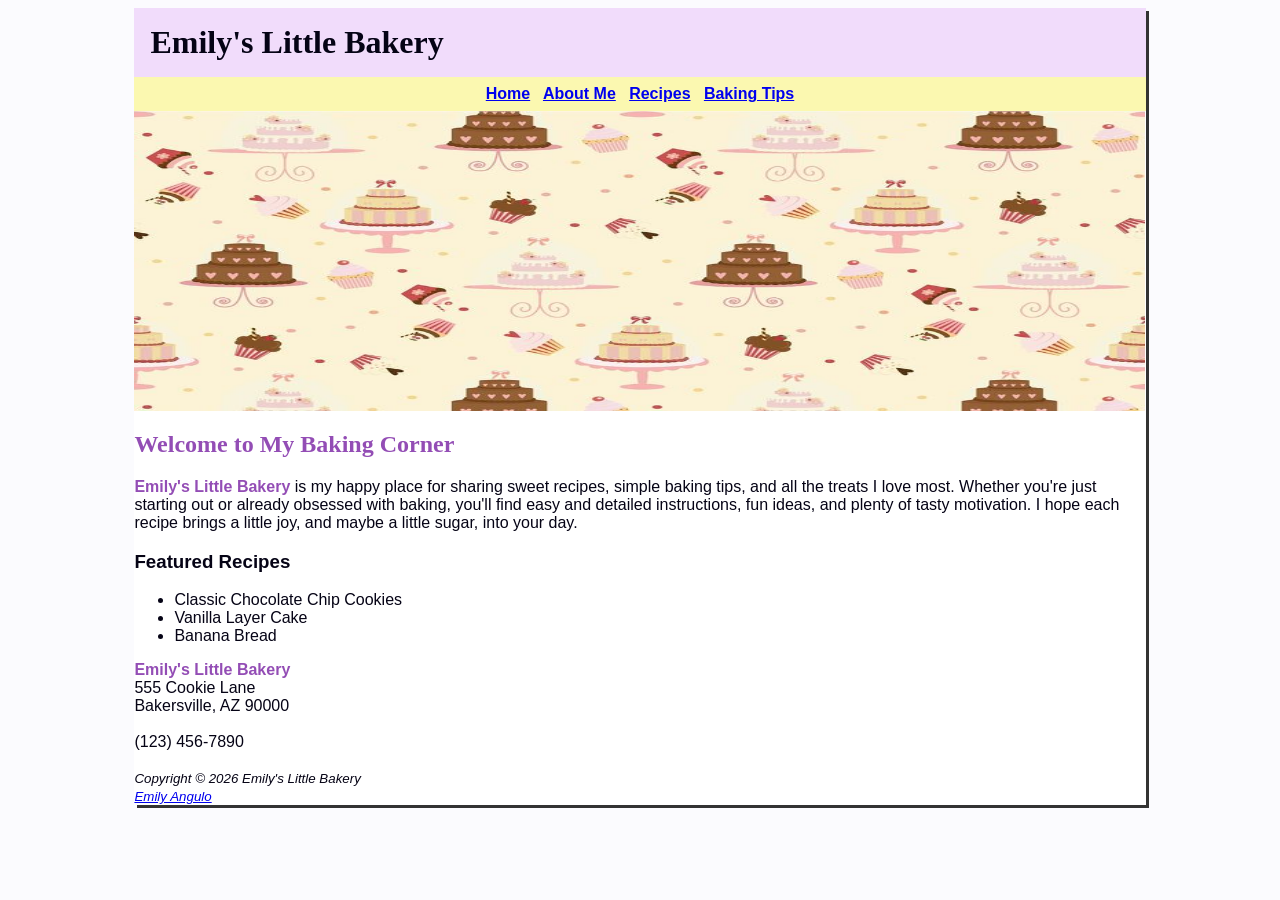
==== index.html @ fec5ed68 "Add files via upload" ====
<!DOCTYPE html>
<html lang="en">

    <head>
        <meta charset="UTF-8">
        <title>Emily's Little Bakery — Home</title>
        <link rel="stylesheet" type="text/css" href="baking.css">
    </head>

    <body>
    <div id="wrapper">

        <header>
            <h1>Emily's Little Bakery</h1>
        </header>

        <nav>
            <b>
                <a href="index.html">Home</a>&nbsp;&nbsp;
                <a href="about.html">About Me</a>&nbsp;&nbsp;
                <a href="recipes.html">Recipes</a>&nbsp;&nbsp;
                <a href="tips.html">Baking Tips</a>
            </b>
        </nav>

        <div id="homehero"></div>

        <main>
            <h2>Welcome to My Baking Corner</h2>
            <p><span class="brand">Emily's Little Bakery</span> is my happy place for sharing sweet recipes, simple baking tips, and all the treats I love most. Whether you're just starting out or already obsessed with baking, you'll find easy and detailed instructions, fun ideas, and plenty of tasty motivation. I hope each recipe brings a little joy, and maybe a little sugar, into your day.</p>

            <h3>Featured Recipes</h3>
            <ul>
                <li>Classic Chocolate Chip Cookies</li>
                <li>Vanilla Layer Cake</li>
                <li>Banana Bread</li>
            </ul>

            <div>
                <span class="brand">Emily's Little Bakery</span><br>
                555 Cookie Lane<br>
                Bakersville, AZ 90000<br><br>
                (123) 456-7890<br><br>
            </div>
        </main>

        <footer>
            <small><i>
                Copyright © 2026 Emily's Little Bakery<br>
                <a href="mailto:emily@angulo.com">Emily Angulo</a>
            </i></small>
        </footer>
    </div>
    </body>

</html>
---- baking.css ----
/* Color variables */
:root{
  --text: #050315;
  --background: #fbfbfe;
  --primary: #f1dcfb;
  --secondary: #934db5;
  --accent: #fbf8b0;
}

/* Global styles */
body{
  background-color: var(--background);
  color: var(--text);
  font-family: Arial, Helvetica, sans-serif;
}

/* Header Styles */
header{
  background-color: var(--primary);
  color: var(--text);
  padding: 1em;
}

/* Navigation styles */
nav{
  background-color: var(--accent);
  font-weight: bold;
  padding: 0.5em 1em;
  text-align: center;
}

/* Page title */
h1{
  font-family: Georgia, "Times New Roman", serif;
  margin: 0;
}

/* Section heading */
h2{
  color: var(--secondary);
  font-family: Georgia, "Times New Roman", serif;
}

/* Description term */
dt{
  color: var(--text);
  font-weight: bold;
}

/* Highlighted site name (used via <span class="brand">Emily's Little Bakery</span>) */
.brand{
  color: var(--secondary);
  font-weight: bold;
}

#wrapper{
  width: 80%;
  margin: 0 auto;
  background-color: #ffffff;
  min-width: 960px;
  max-width: 2048px;
  box-shadow: 3px 3px #333333;
}

#homehero{
  height: 300px;
  background-image: url(cake.jpg);
  background-size: 100% 100%;
  background-repeat: no-repeat;
}

#abouthero{
  height: 300px;
  background-image: url(flower.jpg);
  background-size: 100% 100%;
  background-repeat: no-repeat;
}

#recipeshero{
  height: 300px;
  background-image: url(cookie.jpg);
  background-size: 100% 100%;
  background-repeat: no-repeat;
}

#tipshero{
  height: 300px;
  background-image: url(flag.jpg);
  background-size: 100% 100%;
  background-repeat: no-repeat;
}
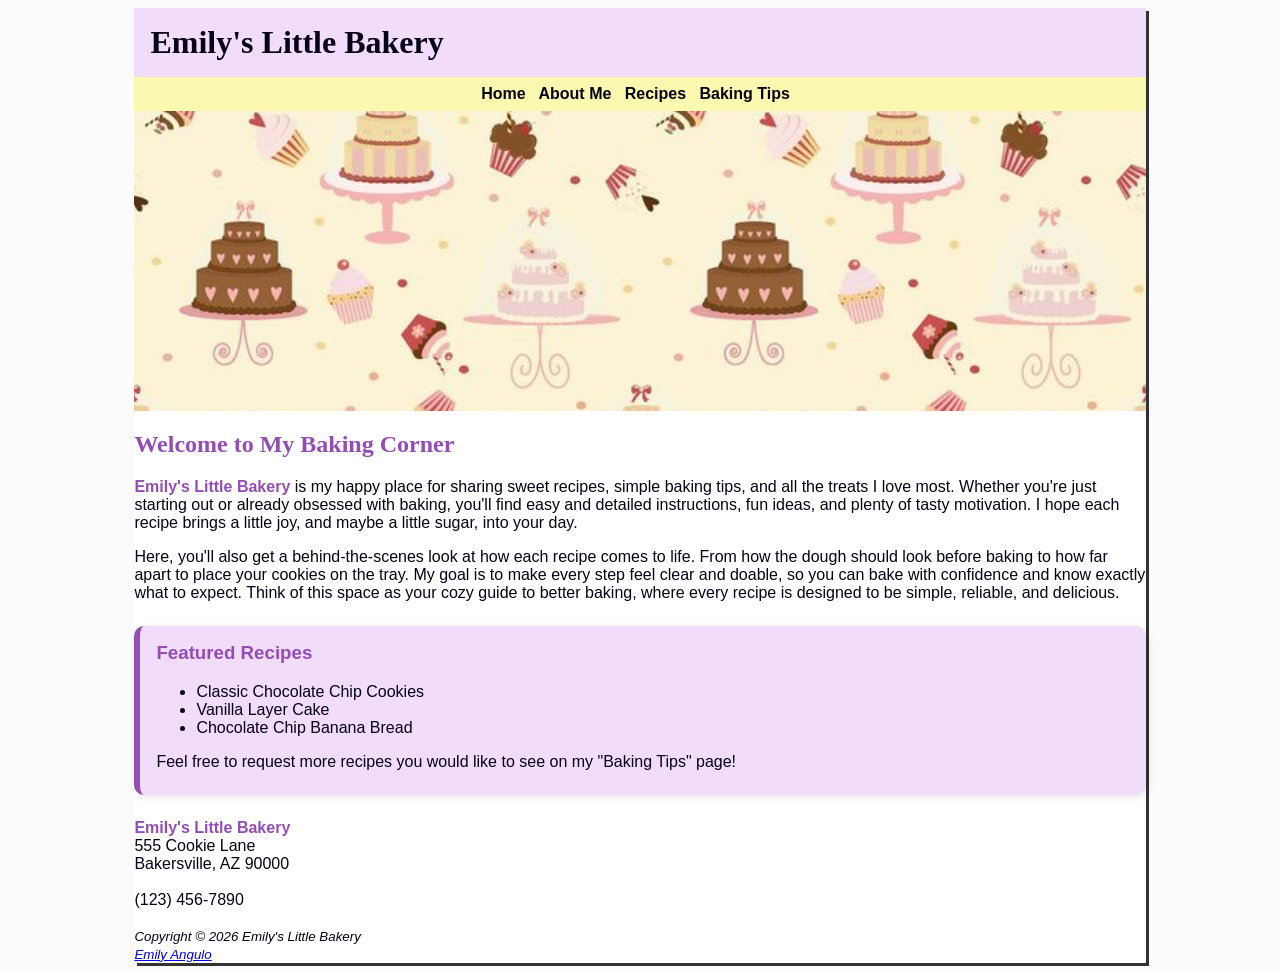
==== commit a22f8c3f: "Add files via upload" ====
--- a/index.html
+++ b/index.html
@@ -3,6 +3,8 @@
 
     <head>
         <meta charset="UTF-8">
+        <meta name="viewport" content="width=device-width, initial-scale=1.0">
+        <meta name="description" content="Emily's Little Bakery is a home baking blog where Emily shares her favorite recipes, baking tips, and sweet treats. Join her in the kitchen for delicious fun!">
         <title>Emily's Little Bakery — Home</title>
         <link rel="stylesheet" type="text/css" href="baking.css">
     </head>
@@ -19,7 +21,7 @@
                 <a href="index.html">Home</a>&nbsp;&nbsp;
                 <a href="about.html">About Me</a>&nbsp;&nbsp;
                 <a href="recipes.html">Recipes</a>&nbsp;&nbsp;
-                <a href="tips.html">Baking Tips</a>
+                <a href="tips.html">Baking Tips</a>&nbsp;&nbsp;
             </b>
         </nav>
 
@@ -28,14 +30,18 @@
         <main>
             <h2>Welcome to My Baking Corner</h2>
             <p><span class="brand">Emily's Little Bakery</span> is my happy place for sharing sweet recipes, simple baking tips, and all the treats I love most. Whether you're just starting out or already obsessed with baking, you'll find easy and detailed instructions, fun ideas, and plenty of tasty motivation. I hope each recipe brings a little joy, and maybe a little sugar, into your day.</p>
-
-            <h3>Featured Recipes</h3>
-            <ul>
-                <li>Classic Chocolate Chip Cookies</li>
-                <li>Vanilla Layer Cake</li>
-                <li>Banana Bread</li>
-            </ul>
-
+            <p>Here, you'll also get a behind-the-scenes look at how each recipe comes to life. From how the dough should look before baking to how far apart to place your cookies on the tray. My goal is to make every step feel clear and doable, so you can bake with confidence and know exactly what to expect. Think of this space as your cozy guide to better baking, where every recipe is designed to be simple, reliable, and delicious.</p>
+            
+            <section>
+                <h3>Featured Recipes</h3>
+                <ul>
+                    <li>Classic Chocolate Chip Cookies</li>
+                    <li>Vanilla Layer Cake</li>
+                    <li>Chocolate Chip Banana Bread</li>
+                </ul>
+                <p> Feel free to request more recipes you would like to see on my "Baking Tips" page!</p>
+            </section>
+            
             <div>
                 <span class="brand">Emily's Little Bakery</span><br>
                 555 Cookie Lane<br>
--- a/baking.css
+++ b/baking.css
@@ -53,6 +53,97 @@
   font-weight: bold;
 }
 
+table {
+  width: 100%;
+  border-collapse: collapse;
+  margin-top: 1rem;
+  background-color: #fbfbfe;
+  border-radius: 10px;
+  overflow: hidden;
+}
+
+th, td {
+  border: 1px solid #fbf8b0;
+  padding: 0.6rem;
+  text-align: center;
+}
+
+th {
+  background-color: #fbf8b0;
+  color: #050315;
+}
+
+section {
+  background-color: var(--primary);
+  margin: 1.5rem 0;
+  padding: 1rem;
+  border-radius: 10px;
+  border-left: 6px solid var(--secondary);
+  box-shadow: 2px 2px 8px rgba(0, 0, 0, 0.1);
+}
+
+section h3 {
+  margin-top: 0;
+  color: var(--secondary);
+}
+
+section p {
+  margin-bottom: 0.5rem;
+  color: var(--text);
+}
+
+section ol {
+  margin-top: 0.5rem;
+  padding-left: 1.5rem;
+}
+
+form {
+  background-color: var(--accent);
+  padding: 1rem;
+  border-radius: 10px;
+  margin-top: 1rem;
+}
+
+label {
+  font-weight: bold;
+  color: var(--text);
+}
+
+input, textarea {
+  width: 100%;
+  padding: 0.5rem;
+  margin-top: 0.3rem;
+  border: 1px solid var(--secondary);
+  border-radius: 5px;
+}
+
+input[type="submit"] {
+  background-color: var(--secondary);
+  color: var(--background);
+  border: none;
+  margin-top: 1rem;
+  cursor: pointer;
+}
+
+input[type="submit"]:hover {
+  background-color: var(--accent);
+  color: var(--text);
+}
+
+video{
+  display: block;
+  margin: 1em auto;
+}
+
+nav a {
+  text-decoration: none;
+  color: var(--text)
+}
+
+nav a:hover {
+  color: var(--secondary)
+}
+
 #wrapper{
   width: 80%;
   margin: 0 auto;
@@ -65,27 +156,31 @@
 #homehero{
   height: 300px;
   background-image: url(cake.jpg);
-  background-size: 100% 100%;
+  background-size: cover;
+  background-position: center;
   background-repeat: no-repeat;
 }
 
 #abouthero{
   height: 300px;
   background-image: url(flower.jpg);
-  background-size: 100% 100%;
+  background-size: cover;
+  background-position: center;
   background-repeat: no-repeat;
 }
 
 #recipeshero{
   height: 300px;
-  background-image: url(cookie.jpg);
-  background-size: 100% 100%;
+  background-image: url(choccookie.jpg);
+  background-size: cover;
+  background-position: center;
   background-repeat: no-repeat;
 }
 
 #tipshero{
   height: 300px;
-  background-image: url(flag.jpg);
-  background-size: 100% 100%;
+  background-image: url(measure.jpg);
+  background-size: cover;
+  background-position: center;
   background-repeat: no-repeat;
 }
